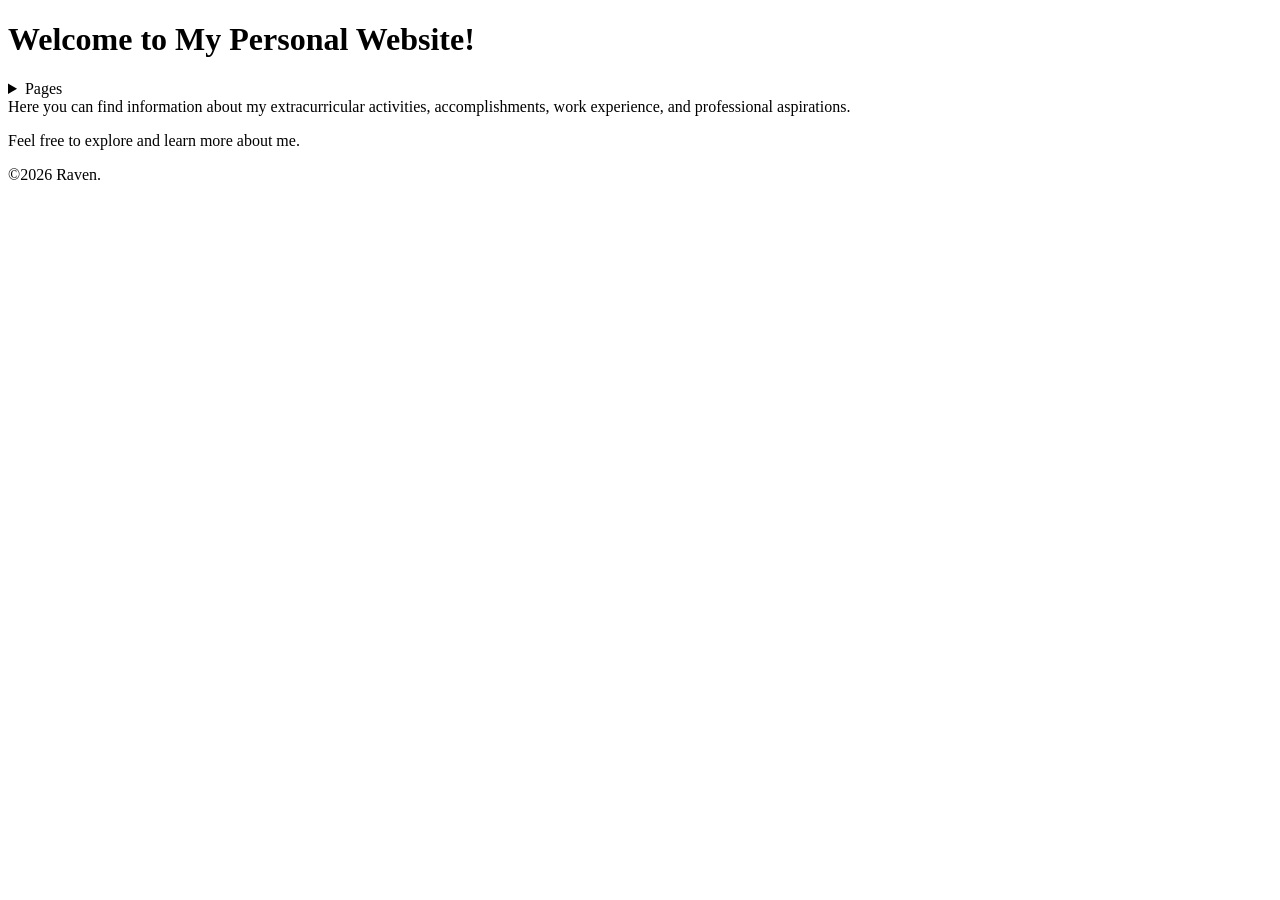
==== Index.HTML @ 5fd98f4b "This is my stuff" ====
<!DOCTYPE html>
<html lang="en">
<head>
    <meta charset="UTF-8">
    <meta name="viewport" content="width=device-width, initial-scale=1.0">
    <title>Home</title>
    <link rel="stylesheet" href="styles.css">
</head>
<body>
    <header>
        <h1>
            Welcome to My Personal Website!
        </h1>
        <details>
            <summary>
                Pages
            </summary>
                <nav>
                    <ul>
                        <li>
                            <span>
                                Home
                            </span>
                        </li>
                        <li>
                            <a href="extracurricular_activities.html">
                                Extracurricular Activities
                            </a>
                        </li>
                        <li>
                            <a href="accomplishments.html">
                                Accomplishments
                            </a> 
                        </li>
                        <li>
                            <a href="work_experience.html">
                                Work Experience
                            </a> 
                        </li>
                        <li>
                            <a href="professional_aspirations.html">
                                Professional Aspirations
                            </a> 
                        </li>
                    </ul>
                </nav>
        </details>
    </header>
    <main>
        <article>
            <section>
                Here you can find information about my extracurricular activities, accomplishments, work experience, and professional aspirations.
                <p>
                    Feel free to explore and learn more about me.
                </p> 
            </section>
        </article>
            
    </main>
    <footer>
        &copy;2026 Raven.
    </footer>
</body>
</html>
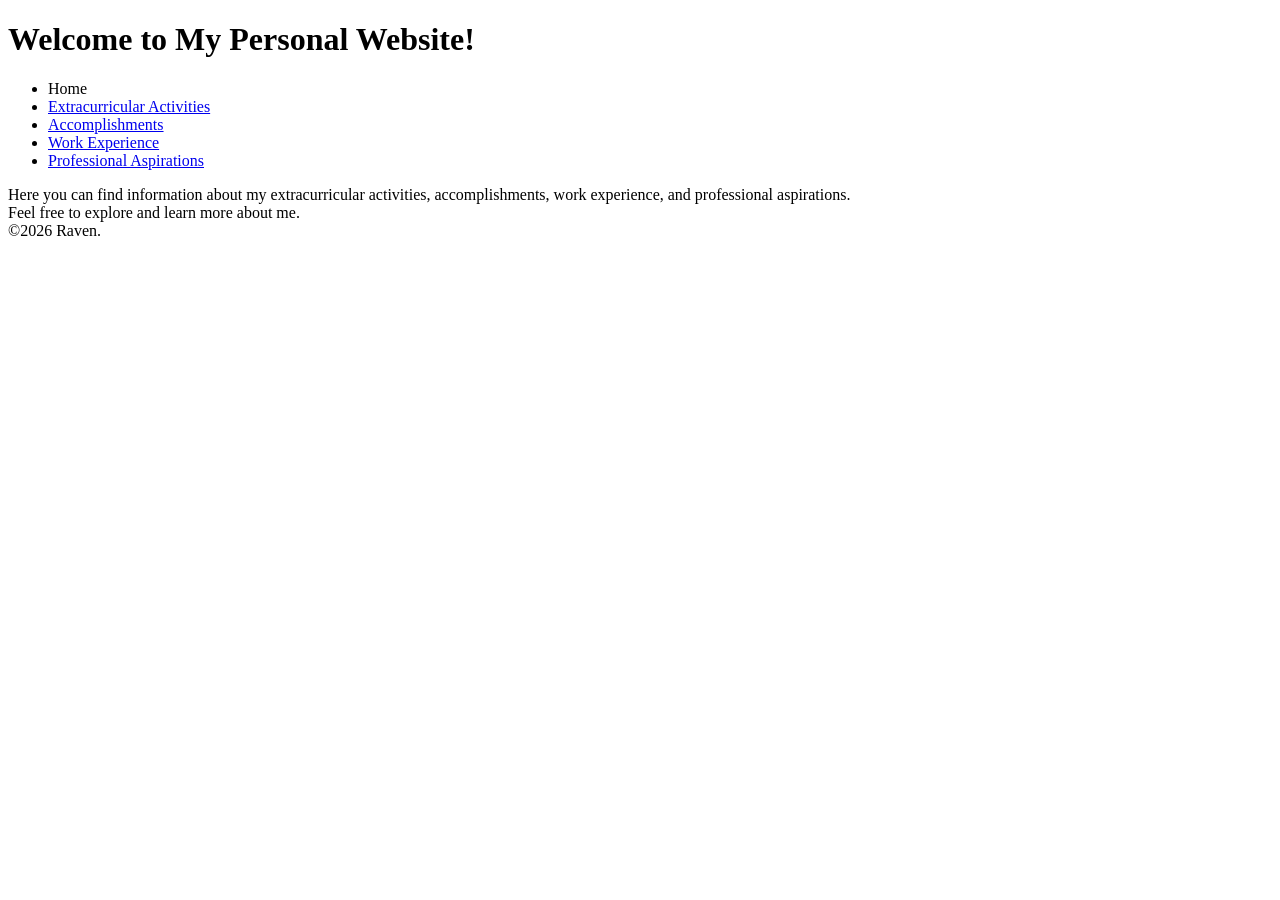
==== commit 96f7d868: "saved" ====
--- a/Index.HTML
+++ b/Index.HTML
@@ -11,49 +11,48 @@
         <h1>
             Welcome to My Personal Website!
         </h1>
-        <details>
-            <summary>
-                Pages
-            </summary>
-                <nav>
-                    <ul>
-                        <li>
-                            <span>
-                                Home
-                            </span>
-                        </li>
-                        <li>
-                            <a href="extracurricular_activities.html">
-                                Extracurricular Activities
-                            </a>
-                        </li>
-                        <li>
-                            <a href="accomplishments.html">
-                                Accomplishments
-                            </a> 
-                        </li>
-                        <li>
-                            <a href="work_experience.html">
-                                Work Experience
-                            </a> 
-                        </li>
-                        <li>
-                            <a href="professional_aspirations.html">
-                                Professional Aspirations
-                            </a> 
-                        </li>
-                    </ul>
-                </nav>
-        </details>
+            <nav>
+                <ul>
+                    <li>
+                        <span>
+                            Home
+                        </span>
+                    </li>
+                    <li>
+                        <a href="extracurricular_activities.html">
+                            Extracurricular Activities
+                        </a>
+                    </li>
+                    <li>
+                        <a href="accomplishments.html">
+                            Accomplishments
+                        </a> 
+                    </li>
+                    <li>
+                        <a href="work_experience.html">
+                            Work Experience
+                        </a> 
+                    </li>
+                    <li>
+                        <a href="professional_aspirations.html">
+                            Professional Aspirations
+                        </a> 
+                    </li>
+                </ul>
+            </nav>
     </header>
     <main>
         <article>
             <section>
                 Here you can find information about my extracurricular activities, accomplishments, work experience, and professional aspirations.
-                <p>
+                <br>
                     Feel free to explore and learn more about me.
-                </p> 
             </section>
+            <!--  
+            <p class="background">
+                Hello, my name is Raven Henderickson and this is my resume. I was raised in Brooklyn, New York, by New York natives with two older sisters at each side 
+            </p>
+        -->
         </article>
             
     </main>
